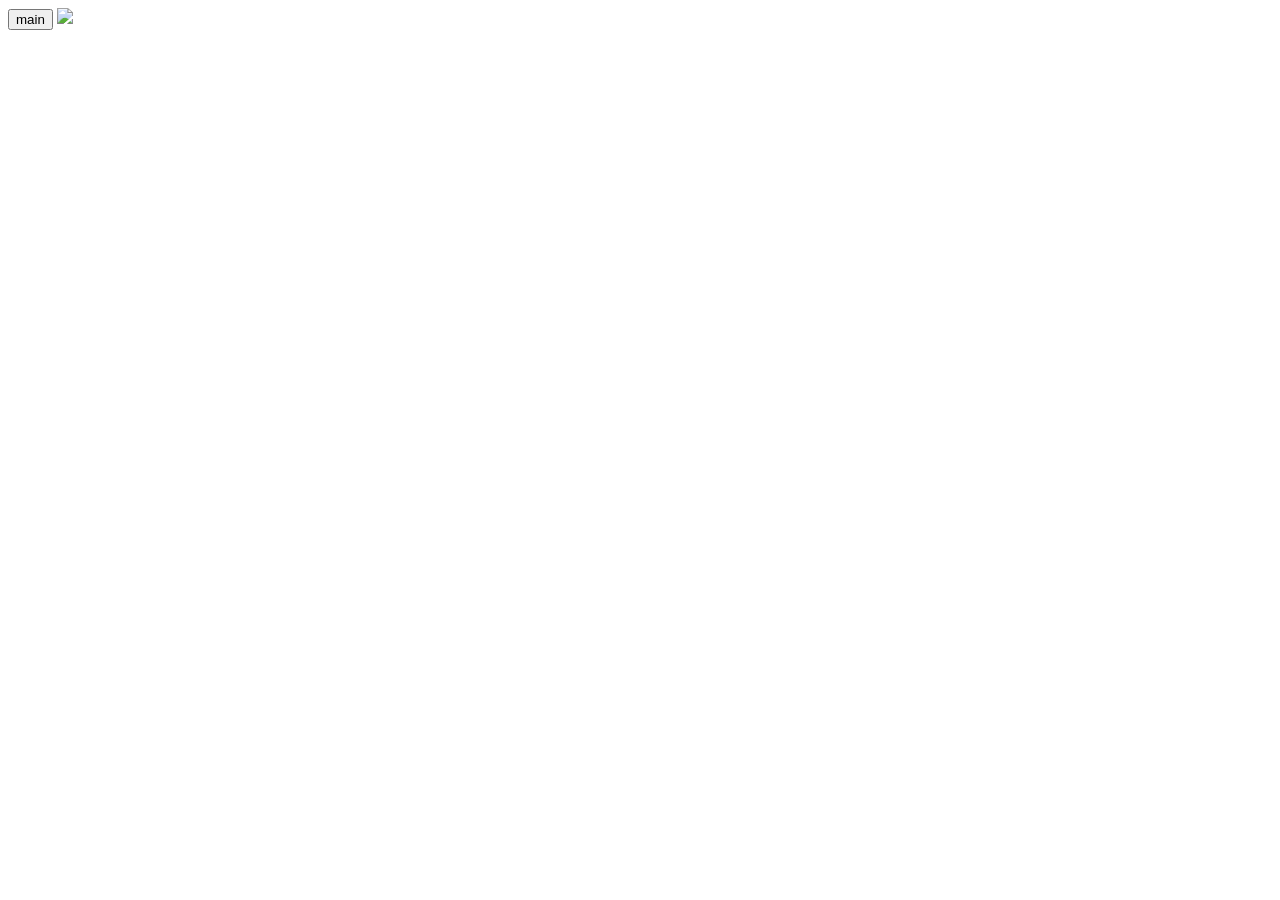
==== about.html @ fb5852bc "uploadpertama" ====
<html>
    <head>
        <style>
        #animate{
        position: absolute;
}
        </style>
    </head>
    <body>
   <div>
            <button type="button" name="login"  class="btn btn-primary" onclick="gantiGambar()">main</button>
            <img src="https://i.pinimg.com/564x/f6/1e/b8/f61eb8049ba2246ba5d4105570eae224.jpg" id="gambarBerganti"/>
        </div>

    </body>
 
        <script>
        function gantiGambar(){
            if ( document.getElementById("gambarBerganti").src =="https://i.pinimg.com/564x/f6/1e/b8/f61eb8049ba2246ba5d4105570eae224.jpg")
            {
                document.getElementById("gambarBerganti").src ="https://i.pinimg.com/564x/30/6a/b5/306ab581f991db4d76c57d0021ac6fd9.jpg"
            }else
            {
                document.getElementById("gambarBerganti").src ="https://i.pinimg.com/564x/f6/1e/b8/f61eb8049ba2246ba5d4105570eae224.jpg"
            }
        }
    </script>
</html>
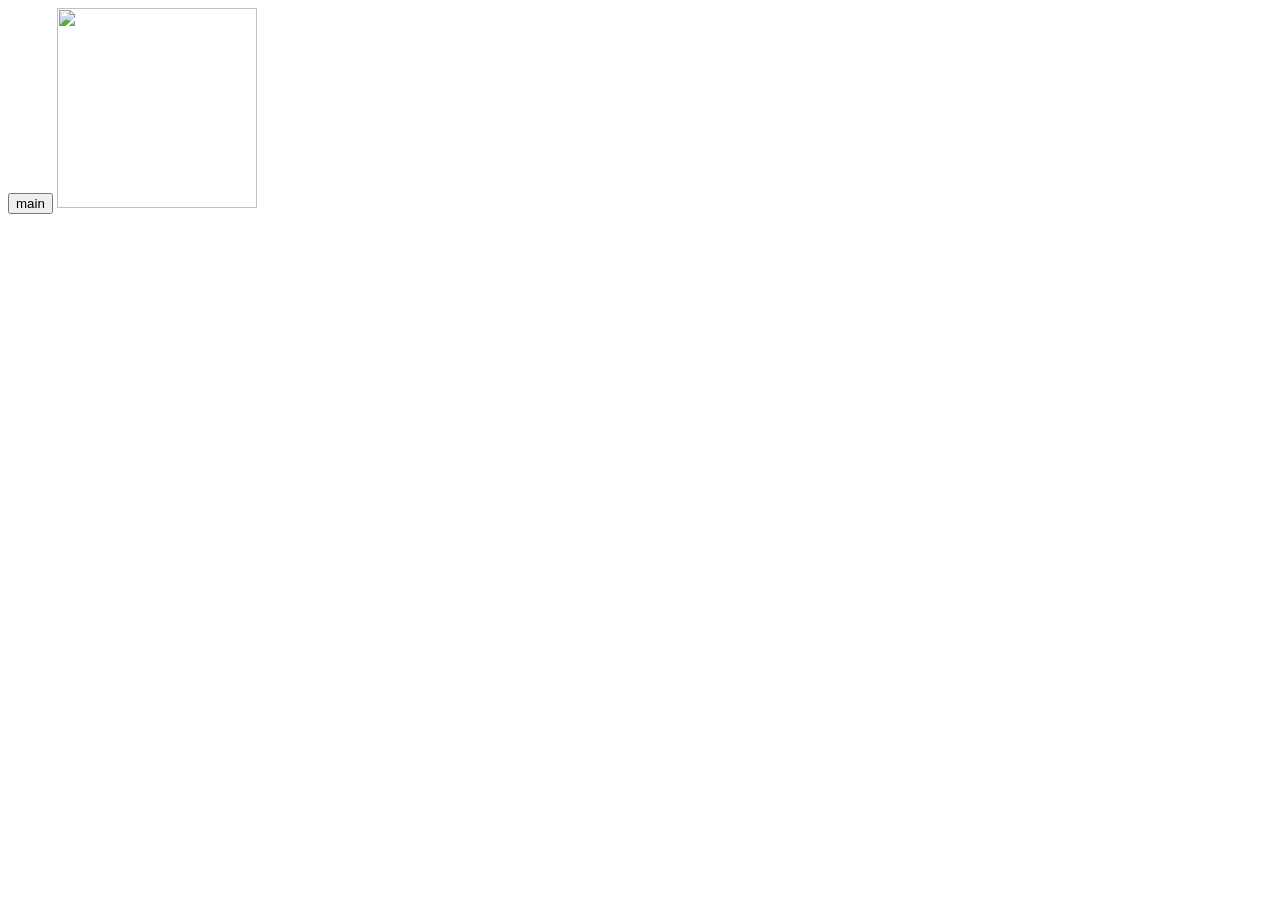
==== commit 657ce0f1: "upload" ====
--- a/about.html
+++ b/about.html
@@ -8,21 +8,21 @@
     </head>
     <body>
    <div>
-            <button type="button" name="login"  class="btn btn-primary" onclick="gantiGambar()">main</button>
-            <img src="https://i.pinimg.com/564x/f6/1e/b8/f61eb8049ba2246ba5d4105570eae224.jpg" id="gambarBerganti"/>
+            <button type="button" name="login"  class="btn btn-primary">main</button>
+            <img src="https://i.pinimg.com/236x/5b/cb/01/5bcb010f10fc9be96ba28a1211bde21f.jpg" width="200px"  height="200px" onclick="gantiGambar()" id="gambarBerganti"/>
         </div>
-
+        <script>
+            function gantiGambar(){
+                if ( document.getElementById("gambarBerganti").src =="https://i.pinimg.com/236x/5b/cb/01/5bcb010f10fc9be96ba28a1211bde21f.jpg")
+                {
+                    document.getElementById("gambarBerganti").src ="https://i.pinimg.com/236x/05/4a/b2/054ab21a27f85e0b9d2ffdf46b42ee9b.jpg"
+                }else
+                {
+                    document.getElementById("gambarBerganti").src ="https://i.pinimg.com/236x/5b/cb/01/5bcb010f10fc9be96ba28a1211bde21f.jpg"
+                }
+            }
+        </script>
     </body>
  
-        <script>
-        function gantiGambar(){
-            if ( document.getElementById("gambarBerganti").src =="https://i.pinimg.com/564x/f6/1e/b8/f61eb8049ba2246ba5d4105570eae224.jpg")
-            {
-                document.getElementById("gambarBerganti").src ="https://i.pinimg.com/564x/30/6a/b5/306ab581f991db4d76c57d0021ac6fd9.jpg"
-            }else
-            {
-                document.getElementById("gambarBerganti").src ="https://i.pinimg.com/564x/f6/1e/b8/f61eb8049ba2246ba5d4105570eae224.jpg"
-            }
-        }
     </script>
 </html>
